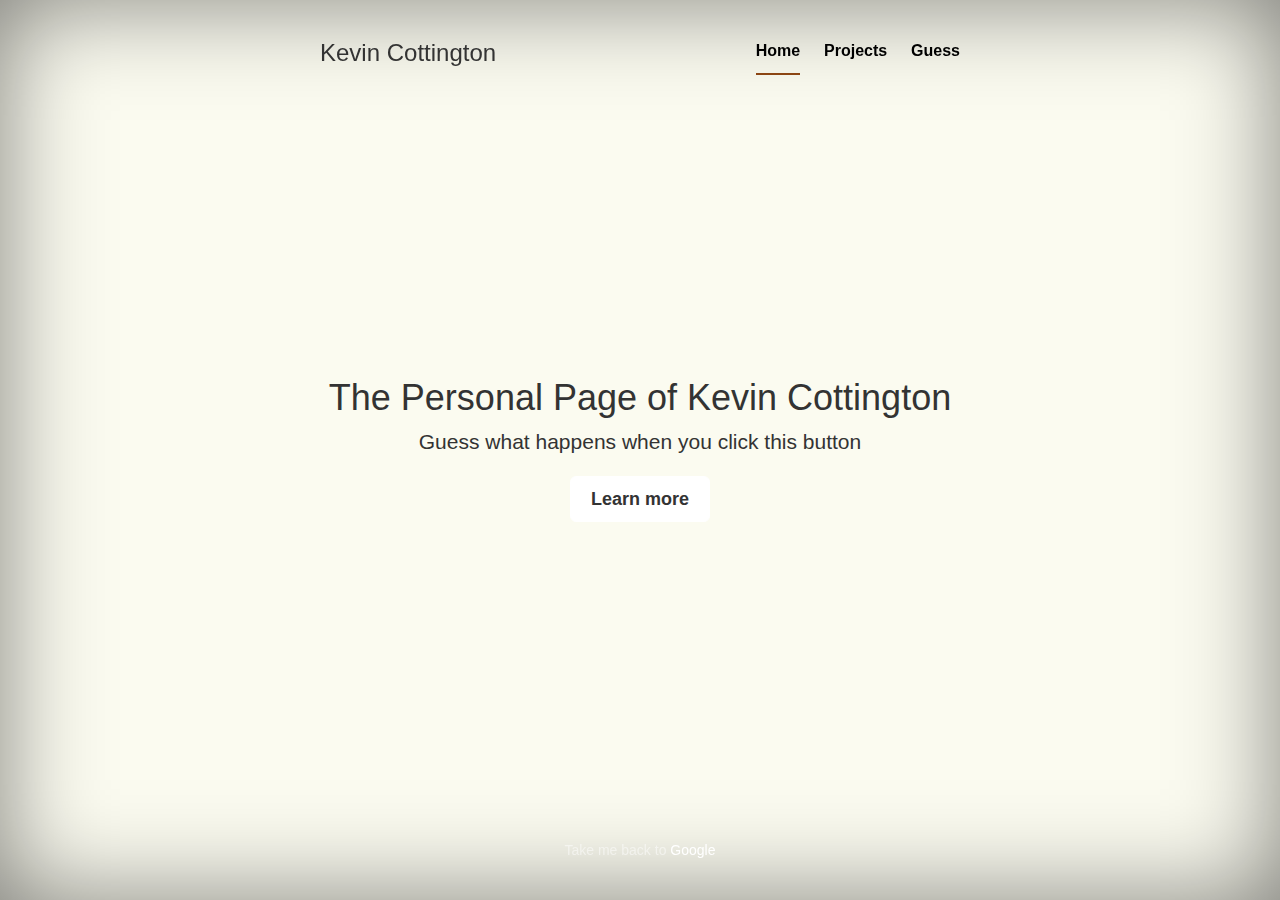
==== index.html @ 31f3a5fa "Added fancy website and readme" ====
<!DOCTYPE html>
<html lang="en">
  <head>
    <meta charset="utf-8">
    <meta http-equiv="X-UA-Compatible" content="IE=edge">
    <meta name="viewport" content="width=device-width, initial-scale=1">
    <!-- The above 3 meta tags *must* come first in the head; any other head content must come *after* these tags -->
    <meta name="description" content="">
    <meta name="author" content="">
    <link rel="icon" href="../../favicon.ico">

    <title>Hard Core Website</title>

    <!-- Bootstrap core CSS -->
    <link href="css/bootstrap.min.css" rel="stylesheet">

    <!-- IE10 viewport hack for Surface/desktop Windows 8 bug -->
    <link href="../../assets/css/ie10-viewport-bug-workaround.css" rel="stylesheet">

    <!-- Custom styles for this template -->
    <link href="cover.css" rel="stylesheet">

    <!-- Just for debugging purposes. Don't actually copy these 2 lines! -->
    <!--[if lt IE 9]><script src="../../assets/js/ie8-responsive-file-warning.js"></script><![endif]-->
    <script src="../../assets/js/ie-emulation-modes-warning.js"></script>

    <!-- HTML5 shim and Respond.js for IE8 support of HTML5 elements and media queries -->
    <!--[if lt IE 9]>
      <script src="https://oss.maxcdn.com/html5shiv/3.7.3/html5shiv.min.js"></script>
      <script src="https://oss.maxcdn.com/respond/1.4.2/respond.min.js"></script>
    <![endif]-->
  </head>

  <body>

    <div class="site-wrapper">

      <div class="site-wrapper-inner">

        <div class="cover-container">

          <div class="masthead clearfix">
            <div class="inner">
              <h3 class="masthead-brand">Kevin Cottington</h3>
              <nav>
                <ul class="nav masthead-nav">
                  <li class="active"><a href="#">Home</a></li>
                  <li><a href="./projects.html">Projects</a></li>
                  <li><a href="#">Guess</a></li>
                </ul>
              </nav>
            </div>
          </div>

          <div class="inner cover">
            <h1 class="cover-heading">The Personal Page of Kevin Cottington</h1>
            <p class="lead">Guess what happens when you click this button</p>
            <p class="lead">
              <a href="#" class="btn btn-lg btn-default">Learn more</a>
            </p>
          </div>

          <div class="mastfoot">
            <div class="inner">
              <p>Take me back to <a href="http://www.google.ca">Google</a></p>
            </div>
          </div>

        </div>

      </div>

    </div>

    <!-- Bootstrap core JavaScript
    ================================================== -->
    <!-- Placed at the end of the document so the pages load faster -->
    <script src="https://ajax.googleapis.com/ajax/libs/jquery/1.12.4/jquery.min.js"></script>
    <script>window.jQuery || document.write('<script src="../../assets/js/vendor/jquery.min.js"><\/script>')</script>
    <script src="js/bootstrap.min.js"></script>
    <!-- IE10 viewport hack for Surface/desktop Windows 8 bug -->
    <script src="../../assets/js/ie10-viewport-bug-workaround.js"></script>
  </body>
</html>
---- cover.css ----
/*
 * Globals
 */

/* Links */
a,
a:focus,
a:hover {
  color: #fff;
}

/* Custom default button */
.btn-default,
.btn-default:hover,
.btn-default:focus {
  color: #333;
  text-shadow: none; /* Prevent inheritance from `body` */
  background-color: #fff;
  border: 1px solid #fff;
}


/*
 * Base structure
 */

html,
body {
  height: 100%;
  background-color: #FBFBF0;
}
body {
  color: #333;
  text-align: center;
  /*text-shadow: 0 1px 3px rgba(0,0,0,.5);*/
}

/* Extra markup and styles for table-esque vertical and horizontal centering */
.site-wrapper {
  display: table;
  width: 100%;
  height: 100%; /* For at least Firefox */
  min-height: 100%;
  -webkit-box-shadow: inset 0 0 100px rgba(0,0,0,.5);
          box-shadow: inset 0 0 100px rgba(0,0,0,.5);
}
.site-wrapper-inner {
  display: table-cell;
  vertical-align: top;
}
.cover-container {
  margin-right: auto;
  margin-left: auto;
}

/* Padding for spacing */
.inner {
  padding: 30px;
}


/*
 * Header
 */
.masthead-brand {
  margin-top: 10px;
  margin-bottom: 10px;
}

.masthead-nav > li {
  display: inline-block;
}
.masthead-nav > li + li {
  margin-left: 20px;
}
.masthead-nav > li > a {
  padding-right: 0;
  padding-left: 0;
  font-size: 16px;
  font-weight: bold;
  color: black; /* IE8 proofing */
  /*color: rgba(255,255,255,.75);*/
  border-bottom: 2px solid transparent;
}
.masthead-nav > li > a:hover,
.masthead-nav > li > a:focus {
  background-color: transparent;
  border-bottom-color: #a9a9a9;
  border-bottom-color: rgba(255,255,255,.25);
}
.masthead-nav > .active > a,
.masthead-nav > .active > a:hover,
.masthead-nav > .active > a:focus {
  color: black;
  border-bottom-color: saddlebrown;
}

@media (min-width: 768px) {
  .masthead-brand {
    float: left;
  }
  .masthead-nav {
    float: right;
  }
}


/*
 * Cover
 */

.cover {
  padding: 0 20px;
}
.cover .btn-lg {
  padding: 10px 20px;
  font-weight: bold;
}


/*
 * Footer
 */

.mastfoot {
  color: #999; /* IE8 proofing */
  color: rgba(255,255,255,.5);
}


/*
 * Affix and center
 */

@media (min-width: 768px) {
  /* Pull out the header and footer */
  .masthead {
    position: fixed;
    top: 0;
  }
  .mastfoot {
    position: fixed;
    bottom: 0;
  }
  /* Start the vertical centering */
  .site-wrapper-inner {
    vertical-align: middle;
  }
  /* Handle the widths */
  .masthead,
  .mastfoot,
  .cover-container {
    width: 100%; /* Must be percentage or pixels for horizontal alignment */
  }
}

@media (min-width: 992px) {
  .masthead,
  .mastfoot,
  .cover-container {
    width: 700px;
  }
}
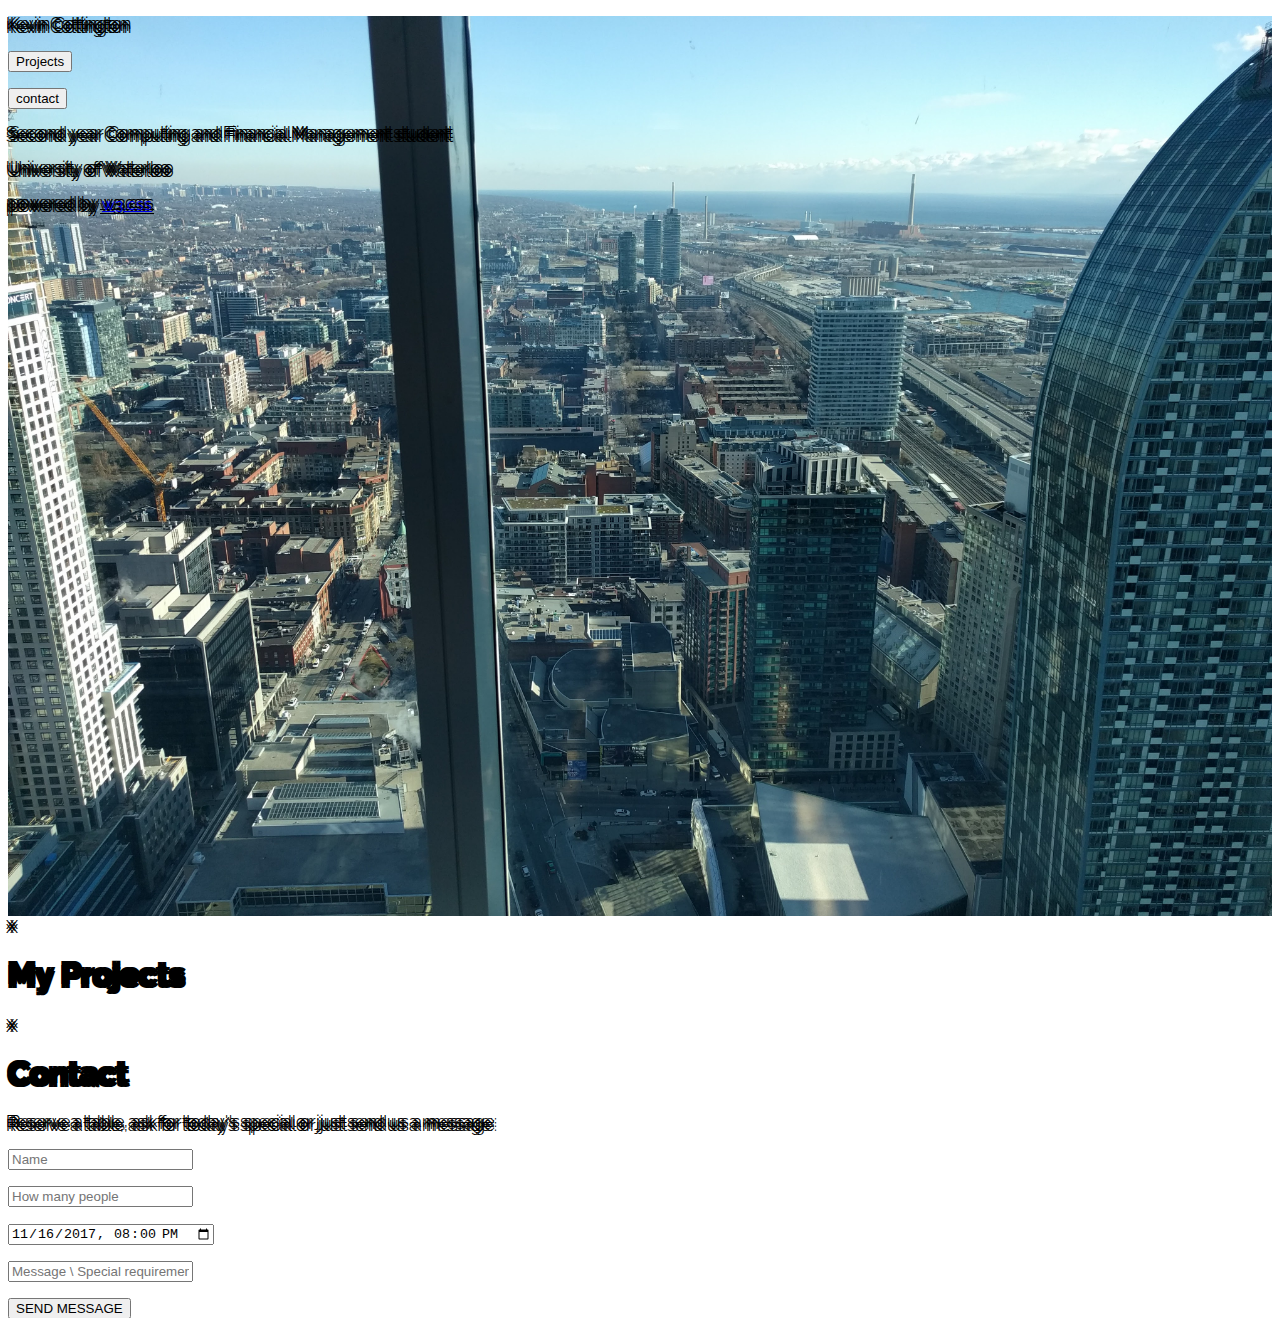
==== commit f568519d: "Changed entire website" ====
--- a/index.html
+++ b/index.html
@@ -1,84 +1,96 @@
 <!DOCTYPE html>
-<html lang="en">
-  <head>
-    <meta charset="utf-8">
-    <meta http-equiv="X-UA-Compatible" content="IE=edge">
-    <meta name="viewport" content="width=device-width, initial-scale=1">
-    <!-- The above 3 meta tags *must* come first in the head; any other head content must come *after* these tags -->
-    <meta name="description" content="">
-    <meta name="author" content="">
-    <link rel="icon" href="../../favicon.ico">
+<html>
+<title>W3.CSS Template</title>
+<meta charset="UTF-8">
+<meta name="viewport" content="width=device-width, initial-scale=1">
+<link rel="stylesheet" href="http://www.w3schools.com/lib/w3.css">
+<link rel="stylesheet" href="https://fonts.googleapis.com/css?family=Raleway">
+<style>
+body,h1,h5 {font-family: "Raleway", sans-serif;
+text-shadow:
+    -2px -2px 0 #000,
+    2px -2px 0 #000,
+    -2px 2px 0 #000,
+    2px 2px 0 #000; }
+body, html {height: 100%}
+.bgimg {
+    background-image: url('./img/bloomberg_office.jpg');
+    min-height: 100%;
+    background-position: center;
+    background-size: cover;
+}
+</style>
+<body>
 
-    <title>Hard Core Website</title>
+<div class="bgimg w3-display-container w3-text-white">
+  <div class="w3-display-middle w3-jumbo w3-padding-jumbo">
+    <p>Kevin Cottington</p>
+  </div>
+  <div class="w3-display-topleft w3-padding-jumbo w3-xlarge">
+    <p><button onclick="document.getElementById('menu').style.display='block'" class="w3-btn w3-hover-light-grey">Projects</button></p>
+    <p><button onclick="document.getElementById('contact').style.display='block'" class="w3-btn w3-hover-light-grey">contact</button></p>
+  </div>
+  <div class="w3-display-bottomright w3-padding-jumbo">
+    <p class="w3-xlarge">Second year Computing and Financial Management student</p>
+    <p class="w3-large">University of Waterloo</p>
+    <p>powered by <a href="http://www.w3schools.com/w3css/default.asp" target="_blank">w3.css</a></p>
+  </div>
+</div>
 
-    <!-- Bootstrap core CSS -->
-    <link href="css/bootstrap.min.css" rel="stylesheet">
+<!-- Menu Modal -->
+<div id="menu" class="w3-modal">
+  <div class="w3-modal-content w3-animate-zoom">
+    <div class="w3-container w3-black">
+      <span onclick="document.getElementById('menu').style.display='none'" class="w3-closebtn w3-xxlarge w3-hover-text-grey">x</span>
+      <h1>My Projects</h1>
+    </div>
+    <!--<div class="w3-container">
+      <h5>Tomato Soup <b>$2.50</b></h5>
+      <h5>Chicken Salad <b>$3.50</b></h5>
+      <h5>Bread and Butter <b>$1.00</b></h5>
+    </div>
+    <div class="w3-container w3-black">
+      <h1>Main Courses</h1>
+    </div>
+    <div class="w3-container">
+      <h5>Grilled Fish and Potatoes <b>$8.50</b></h5>
+      <h5>Italian Pizza <b>$5.50</b></h5>
+      <h5>Veggie Pasta <b>$4.00</b></h5>
+      <h5>Chicken and Potatoes <b>$6.50</b></h5>
+      <h5>Deluxe Burger <b>$5.00</b></h5>
+    </div>
+    <div class="w3-container w3-black">
+      <h1>Desserts</h1>
+    </div>
+    <div class="w3-container">
+      <h5>Fruit Salad <b>$2.50</b></h5>
+      <h5>Ice cream <b>$2.00</b></h5>
+      <h5>Chocolate Cake <b>$4.00</b></h5>
+      <h5>Cheese <b>$5.50</b></h5>
+    </div>
+  </div>-->
+</div>
 
-    <!-- IE10 viewport hack for Surface/desktop Windows 8 bug -->
-    <link href="../../assets/css/ie10-viewport-bug-workaround.css" rel="stylesheet">
+<!-- Contact Modal -->
+<div id="contact" class="w3-modal">
+  <div class="w3-modal-content w3-animate-zoom">
+    <div class="w3-container w3-black">
+      <span onclick="document.getElementById('contact').style.display='none'" class="w3-closebtn w3-xxlarge w3-hover-text-grey">x</span>
+      <h1>Contact</h1>
+    </div>
+    <div class="w3-container">
+      <p>Reserve a table, ask for today's special or just send us a message:</p>
+      <form action="form.asp" target="_blank">
+        <p><input class="w3-input w3-padding-16 w3-border" type="text" placeholder="Name" required name="Name"></p>
+        <p><input class="w3-input w3-padding-16 w3-border" type="number" placeholder="How many people" required name="People"></p>
+        <p><input class="w3-input w3-padding-16 w3-border" type="datetime-local" placeholder="Date and time" required name="date" value="2017-11-16T20:00"></p>
+        <p><input class="w3-input w3-padding-16 w3-border" type="text" placeholder="Message \ Special requirements" required name="Message"></p>
+        <p><button class="w3-btn w3-light-grey w3-padding" type="submit">SEND MESSAGE</button></p>
+      </form>
+    </div>
+  </div>
+</div>
 
-    <!-- Custom styles for this template -->
-    <link href="cover.css" rel="stylesheet">
+</body>
+</html>
 
-    <!-- Just for debugging purposes. Don't actually copy these 2 lines! -->
-    <!--[if lt IE 9]><script src="../../assets/js/ie8-responsive-file-warning.js"></script><![endif]-->
-    <script src="../../assets/js/ie-emulation-modes-warning.js"></script>
-
-    <!-- HTML5 shim and Respond.js for IE8 support of HTML5 elements and media queries -->
-    <!--[if lt IE 9]>
-      <script src="https://oss.maxcdn.com/html5shiv/3.7.3/html5shiv.min.js"></script>
-      <script src="https://oss.maxcdn.com/respond/1.4.2/respond.min.js"></script>
-    <![endif]-->
-  </head>
-
-  <body>
-
-    <div class="site-wrapper">
-
-      <div class="site-wrapper-inner">
-
-        <div class="cover-container">
-
-          <div class="masthead clearfix">
-            <div class="inner">
-              <h3 class="masthead-brand">Kevin Cottington</h3>
-              <nav>
-                <ul class="nav masthead-nav">
-                  <li class="active"><a href="#">Home</a></li>
-                  <li><a href="./projects.html">Projects</a></li>
-                  <li><a href="#">Guess</a></li>
-                </ul>
-              </nav>
-            </div>
-          </div>
-
-          <div class="inner cover">
-            <h1 class="cover-heading">The Personal Page of Kevin Cottington</h1>
-            <p class="lead">Guess what happens when you click this button</p>
-            <p class="lead">
-              <a href="#" class="btn btn-lg btn-default">Learn more</a>
-            </p>
-          </div>
-
-          <div class="mastfoot">
-            <div class="inner">
-              <p>Take me back to <a href="http://www.google.ca">Google</a></p>
-            </div>
-          </div>
-
-        </div>
-
-      </div>
-
-    </div>
-
-    <!-- Bootstrap core JavaScript
-    ================================================== -->
-    <!-- Placed at the end of the document so the pages load faster -->
-    <script src="https://ajax.googleapis.com/ajax/libs/jquery/1.12.4/jquery.min.js"></script>
-    <script>window.jQuery || document.write('<script src="../../assets/js/vendor/jquery.min.js"><\/script>')</script>
-    <script src="js/bootstrap.min.js"></script>
-    <!-- IE10 viewport hack for Surface/desktop Windows 8 bug -->
-    <script src="../../assets/js/ie10-viewport-bug-workaround.js"></script>
-  </body>
-</html>
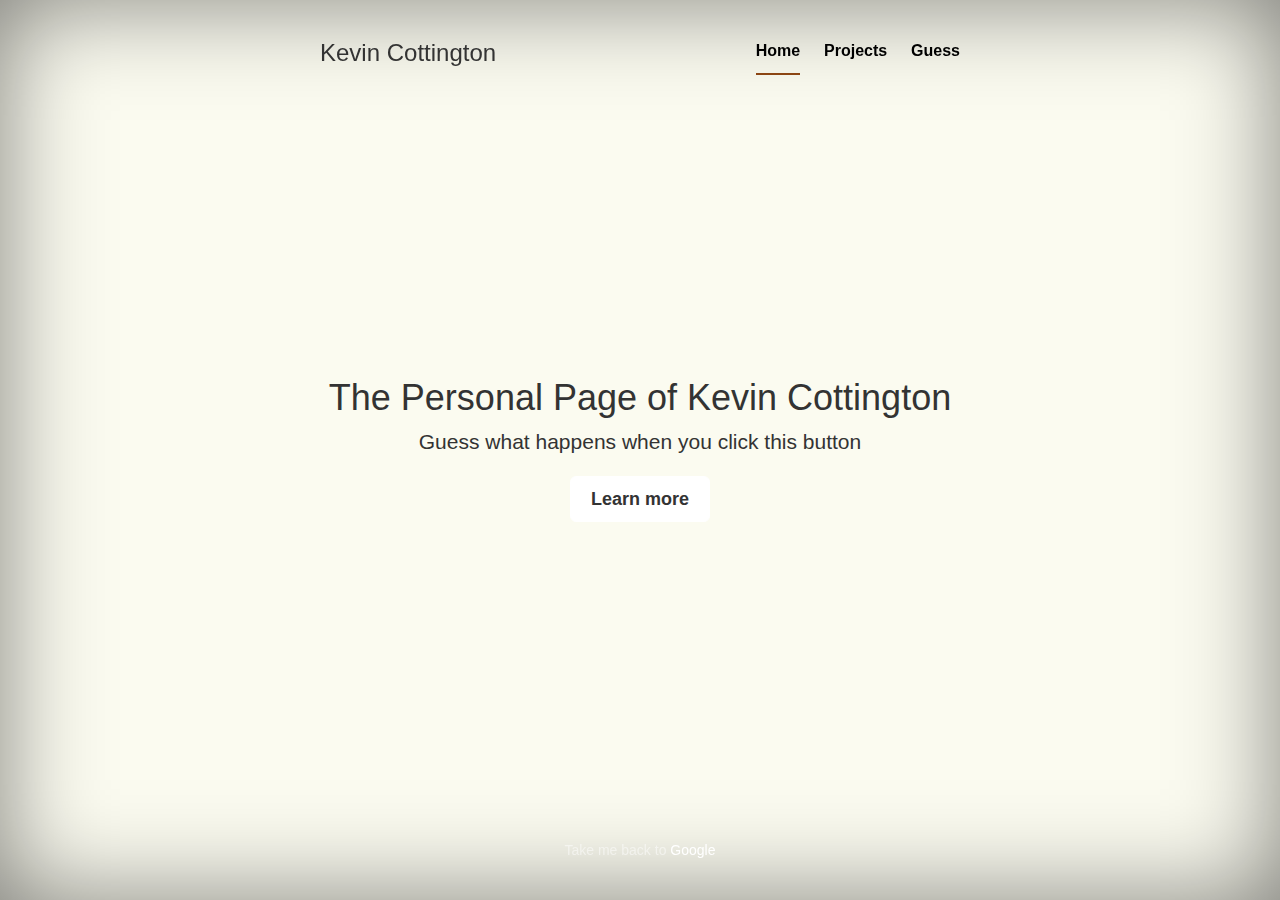
==== commit eb46934f: "Revert "Changed entire website"" ====
--- a/index.html
+++ b/index.html
@@ -1,96 +1,86 @@
 <!DOCTYPE html>
-<html>
-<title>W3.CSS Template</title>
-<meta charset="UTF-8">
-<meta name="viewport" content="width=device-width, initial-scale=1">
-<link rel="stylesheet" href="http://www.w3schools.com/lib/w3.css">
-<link rel="stylesheet" href="https://fonts.googleapis.com/css?family=Raleway">
-<style>
-body,h1,h5 {font-family: "Raleway", sans-serif;
-text-shadow:
-    -2px -2px 0 #000,
-    2px -2px 0 #000,
-    -2px 2px 0 #000,
-    2px 2px 0 #000; }
-body, html {height: 100%}
-.bgimg {
-    background-image: url('./img/bloomberg_office.jpg');
-    min-height: 100%;
-    background-position: center;
-    background-size: cover;
-}
-</style>
-<body>
+<html lang="en">
+  <head>
+    <meta charset="utf-8">
+    <meta http-equiv="X-UA-Compatible" content="IE=edge">
+    <meta name="viewport" content="width=device-width, initial-scale=1">
+    <!-- The above 3 meta tags *must* come first in the head; any other head content must come *after* these tags -->
+    <meta name="description" content="">
+    <meta name="author" content="">
+    <link rel="icon" href="../../favicon.ico">
 
-<div class="bgimg w3-display-container w3-text-white">
-  <div class="w3-display-middle w3-jumbo w3-padding-jumbo">
-    <p>Kevin Cottington</p>
-  </div>
-  <div class="w3-display-topleft w3-padding-jumbo w3-xlarge">
-    <p><button onclick="document.getElementById('menu').style.display='block'" class="w3-btn w3-hover-light-grey">Projects</button></p>
-    <p><button onclick="document.getElementById('contact').style.display='block'" class="w3-btn w3-hover-light-grey">contact</button></p>
-  </div>
-  <div class="w3-display-bottomright w3-padding-jumbo">
-    <p class="w3-xlarge">Second year Computing and Financial Management student</p>
-    <p class="w3-large">University of Waterloo</p>
-    <p>powered by <a href="http://www.w3schools.com/w3css/default.asp" target="_blank">w3.css</a></p>
-  </div>
-</div>
+    <title>Hard Core Website</title>
 
-<!-- Menu Modal -->
-<div id="menu" class="w3-modal">
-  <div class="w3-modal-content w3-animate-zoom">
-    <div class="w3-container w3-black">
-      <span onclick="document.getElementById('menu').style.display='none'" class="w3-closebtn w3-xxlarge w3-hover-text-grey">x</span>
-      <h1>My Projects</h1>
+    <!--<link rel="icon" type="img/ico" href="./favicon.ico">-->
+
+    <!-- Bootstrap core CSS -->
+    <link href="css/bootstrap.min.css" rel="stylesheet">
+
+    <!-- IE10 viewport hack for Surface/desktop Windows 8 bug -->
+    <link href="../../assets/css/ie10-viewport-bug-workaround.css" rel="stylesheet">
+
+    <!-- Custom styles for this template -->
+    <link href="cover.css" rel="stylesheet">
+
+    <!-- Just for debugging purposes. Don't actually copy these 2 lines! -->
+    <!--[if lt IE 9]><script src="../../assets/js/ie8-responsive-file-warning.js"></script><![endif]-->
+    <script src="../../assets/js/ie-emulation-modes-warning.js"></script>
+
+    <!-- HTML5 shim and Respond.js for IE8 support of HTML5 elements and media queries -->
+    <!--[if lt IE 9]>
+      <script src="https://oss.maxcdn.com/html5shiv/3.7.3/html5shiv.min.js"></script>
+      <script src="https://oss.maxcdn.com/respond/1.4.2/respond.min.js"></script>
+    <![endif]-->
+  </head>
+
+  <body>
+
+    <div class="site-wrapper">
+
+      <div class="site-wrapper-inner">
+
+        <div class="cover-container">
+
+          <div class="masthead clearfix">
+            <div class="inner">
+              <h3 class="masthead-brand">Kevin Cottington</h3>
+              <nav>
+                <ul class="nav masthead-nav">
+                  <li class="active"><a href="#">Home</a></li>
+                  <li><a href="./projects.html">Projects</a></li>
+                  <li><a href="#">Guess</a></li>
+                </ul>
+              </nav>
+            </div>
+          </div>
+
+          <div class="inner cover">
+            <h1 class="cover-heading">The Personal Page of Kevin Cottington</h1>
+            <p class="lead">Guess what happens when you click this button</p>
+            <p class="lead">
+              <a href="#" class="btn btn-lg btn-default">Learn more</a>
+            </p>
+          </div>
+
+          <div class="mastfoot">
+            <div class="inner">
+              <p>Take me back to <a href="http://www.google.ca">Google</a></p>
+            </div>
+          </div>
+
+        </div>
+
+      </div>
+
     </div>
-    <!--<div class="w3-container">
-      <h5>Tomato Soup <b>$2.50</b></h5>
-      <h5>Chicken Salad <b>$3.50</b></h5>
-      <h5>Bread and Butter <b>$1.00</b></h5>
-    </div>
-    <div class="w3-container w3-black">
-      <h1>Main Courses</h1>
-    </div>
-    <div class="w3-container">
-      <h5>Grilled Fish and Potatoes <b>$8.50</b></h5>
-      <h5>Italian Pizza <b>$5.50</b></h5>
-      <h5>Veggie Pasta <b>$4.00</b></h5>
-      <h5>Chicken and Potatoes <b>$6.50</b></h5>
-      <h5>Deluxe Burger <b>$5.00</b></h5>
-    </div>
-    <div class="w3-container w3-black">
-      <h1>Desserts</h1>
-    </div>
-    <div class="w3-container">
-      <h5>Fruit Salad <b>$2.50</b></h5>
-      <h5>Ice cream <b>$2.00</b></h5>
-      <h5>Chocolate Cake <b>$4.00</b></h5>
-      <h5>Cheese <b>$5.50</b></h5>
-    </div>
-  </div>-->
-</div>
 
-<!-- Contact Modal -->
-<div id="contact" class="w3-modal">
-  <div class="w3-modal-content w3-animate-zoom">
-    <div class="w3-container w3-black">
-      <span onclick="document.getElementById('contact').style.display='none'" class="w3-closebtn w3-xxlarge w3-hover-text-grey">x</span>
-      <h1>Contact</h1>
-    </div>
-    <div class="w3-container">
-      <p>Reserve a table, ask for today's special or just send us a message:</p>
-      <form action="form.asp" target="_blank">
-        <p><input class="w3-input w3-padding-16 w3-border" type="text" placeholder="Name" required name="Name"></p>
-        <p><input class="w3-input w3-padding-16 w3-border" type="number" placeholder="How many people" required name="People"></p>
-        <p><input class="w3-input w3-padding-16 w3-border" type="datetime-local" placeholder="Date and time" required name="date" value="2017-11-16T20:00"></p>
-        <p><input class="w3-input w3-padding-16 w3-border" type="text" placeholder="Message \ Special requirements" required name="Message"></p>
-        <p><button class="w3-btn w3-light-grey w3-padding" type="submit">SEND MESSAGE</button></p>
-      </form>
-    </div>
-  </div>
-</div>
-
-</body>
+    <!-- Bootstrap core JavaScript
+    ================================================== -->
+    <!-- Placed at the end of the document so the pages load faster -->
+    <script src="https://ajax.googleapis.com/ajax/libs/jquery/1.12.4/jquery.min.js"></script>
+    <script>window.jQuery || document.write('<script src="../../assets/js/vendor/jquery.min.js"><\/script>')</script>
+    <script src="js/bootstrap.min.js"></script>
+    <!-- IE10 viewport hack for Surface/desktop Windows 8 bug -->
+    <script src="../../assets/js/ie10-viewport-bug-workaround.js"></script>
+  </body>
 </html>
-
--- a/cover.css
+++ b/cover.css
@@ -0,0 +1,163 @@
+/*
+ * Globals
+ */
+
+/* Links */
+a,
+a:focus,
+a:hover {
+  color: #fff;
+}
+
+/* Custom default button */
+.btn-default,
+.btn-default:hover,
+.btn-default:focus {
+  color: #333;
+  text-shadow: none; /* Prevent inheritance from `body` */
+  background-color: #fff;
+  border: 1px solid #fff;
+}
+
+
+/*
+ * Base structure
+ */
+
+html,
+body {
+  height: 100%;
+  background-color: #FBFBF0;
+}
+body {
+  color: #333;
+  text-align: center;
+  /*text-shadow: 0 1px 3px rgba(0,0,0,.5);*/
+}
+
+/* Extra markup and styles for table-esque vertical and horizontal centering */
+.site-wrapper {
+  display: table;
+  width: 100%;
+  height: 100%; /* For at least Firefox */
+  min-height: 100%;
+  -webkit-box-shadow: inset 0 0 100px rgba(0,0,0,.5);
+          box-shadow: inset 0 0 100px rgba(0,0,0,.5);
+}
+.site-wrapper-inner {
+  display: table-cell;
+  vertical-align: top;
+}
+.cover-container {
+  margin-right: auto;
+  margin-left: auto;
+}
+
+/* Padding for spacing */
+.inner {
+  padding: 30px;
+}
+
+
+/*
+ * Header
+ */
+.masthead-brand {
+  margin-top: 10px;
+  margin-bottom: 10px;
+}
+
+.masthead-nav > li {
+  display: inline-block;
+}
+.masthead-nav > li + li {
+  margin-left: 20px;
+}
+.masthead-nav > li > a {
+  padding-right: 0;
+  padding-left: 0;
+  font-size: 16px;
+  font-weight: bold;
+  color: black; /* IE8 proofing */
+  /*color: rgba(255,255,255,.75);*/
+  border-bottom: 2px solid transparent;
+}
+.masthead-nav > li > a:hover,
+.masthead-nav > li > a:focus {
+  background-color: transparent;
+  border-bottom-color: #a9a9a9;
+  border-bottom-color: rgba(255,255,255,.25);
+}
+.masthead-nav > .active > a,
+.masthead-nav > .active > a:hover,
+.masthead-nav > .active > a:focus {
+  color: black;
+  border-bottom-color: saddlebrown;
+}
+
+@media (min-width: 768px) {
+  .masthead-brand {
+    float: left;
+  }
+  .masthead-nav {
+    float: right;
+  }
+}
+
+
+/*
+ * Cover
+ */
+
+.cover {
+  padding: 0 20px;
+}
+.cover .btn-lg {
+  padding: 10px 20px;
+  font-weight: bold;
+}
+
+
+/*
+ * Footer
+ */
+
+.mastfoot {
+  color: #999; /* IE8 proofing */
+  color: rgba(255,255,255,.5);
+}
+
+
+/*
+ * Affix and center
+ */
+
+@media (min-width: 768px) {
+  /* Pull out the header and footer */
+  .masthead {
+    position: fixed;
+    top: 0;
+  }
+  .mastfoot {
+    position: fixed;
+    bottom: 0;
+  }
+  /* Start the vertical centering */
+  .site-wrapper-inner {
+    vertical-align: middle;
+  }
+  /* Handle the widths */
+  .masthead,
+  .mastfoot,
+  .cover-container {
+    width: 100%; /* Must be percentage or pixels for horizontal alignment */
+  }
+}
+
+@media (min-width: 992px) {
+  .masthead,
+  .mastfoot,
+  .cover-container {
+    width: 700px;
+  }
+}
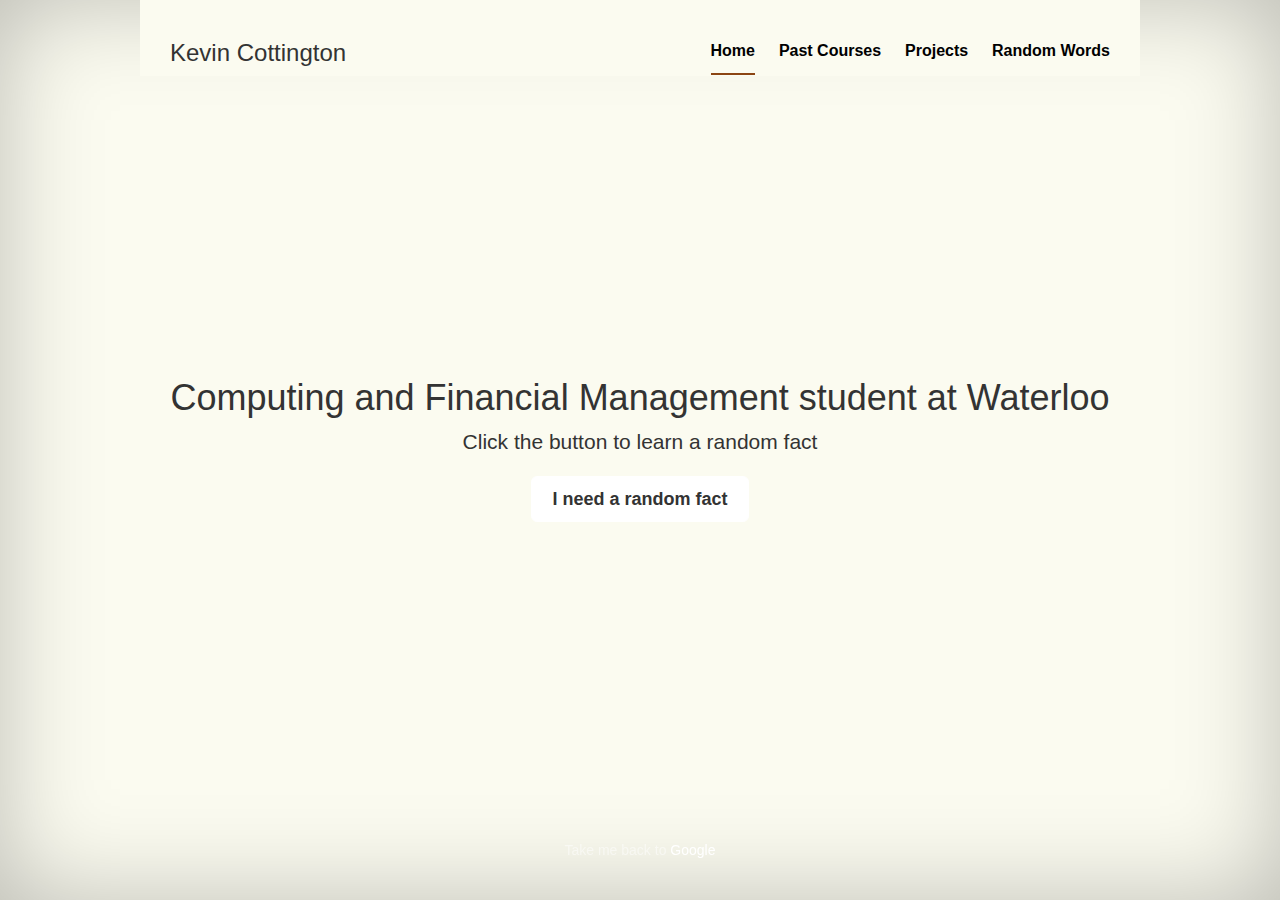
==== commit bd088655: "Updated academics section" ====
--- a/index.html
+++ b/index.html
@@ -9,7 +9,7 @@
     <meta name="author" content="">
     <link rel="icon" href="../../favicon.ico">
 
-    <title>Hard Core Website</title>
+    <title>Home | Kevin Cottington</title>
 
     <!--<link rel="icon" type="img/ico" href="./favicon.ico">-->
 
@@ -47,18 +47,21 @@
               <nav>
                 <ul class="nav masthead-nav">
                   <li class="active"><a href="#">Home</a></li>
+                  <li><a href="./academics.html">Past Courses</a></li>
                   <li><a href="./projects.html">Projects</a></li>
-                  <li><a href="#">Guess</a></li>
+                  <li><a href="./words.html">Random Words</a></li>
                 </ul>
               </nav>
             </div>
           </div>
 
           <div class="inner cover">
-            <h1 class="cover-heading">The Personal Page of Kevin Cottington</h1>
-            <p class="lead">Guess what happens when you click this button</p>
+            <h1 class="cover-heading">Computing and Financial Management student at Waterloo</h1>
+            <p class="lead">Click the button to learn a random fact</p>
             <p class="lead">
-              <a href="#" class="btn btn-lg btn-default">Learn more</a>
+              <a href="#" id="funky-button" class="btn btn-lg btn-default">
+                I need a random fact
+              </a>
             </p>
           </div>
 
@@ -84,3 +87,8 @@
     <script src="../../assets/js/ie10-viewport-bug-workaround.js"></script>
   </body>
 </html>
+<script>
+    $('#funky-button').on('click', () => {
+        $('#funky-button').text('Fact: You are too curious');
+    });
+</script>--- a/cover.css
+++ b/cover.css
@@ -41,8 +41,8 @@
   width: 100%;
   height: 100%; /* For at least Firefox */
   min-height: 100%;
-  -webkit-box-shadow: inset 0 0 100px rgba(0,0,0,.5);
-          box-shadow: inset 0 0 100px rgba(0,0,0,.5);
+  -webkit-box-shadow: inset 0 0 100px rgba(0,0,0,.25);
+          box-shadow: inset 0 0 100px rgba(0,0,0,.25);
 }
 .site-wrapper-inner {
   display: table-cell;
@@ -117,6 +117,12 @@
   font-weight: bold;
 }
 
+/*
+ * Main media
+ */
+.main {
+  padding-top: 15px;
+}
 
 /*
  * Footer
@@ -137,6 +143,8 @@
   .masthead {
     position: fixed;
     top: 0;
+    background-color: #FBFBF0;
+    /*box-shadow: inset 0 0 10px rgba(0,0,0,.2);*/
   }
   .mastfoot {
     position: fixed;
@@ -158,6 +166,6 @@
   .masthead,
   .mastfoot,
   .cover-container {
-    width: 700px;
+    width: 1000px;
   }
 }
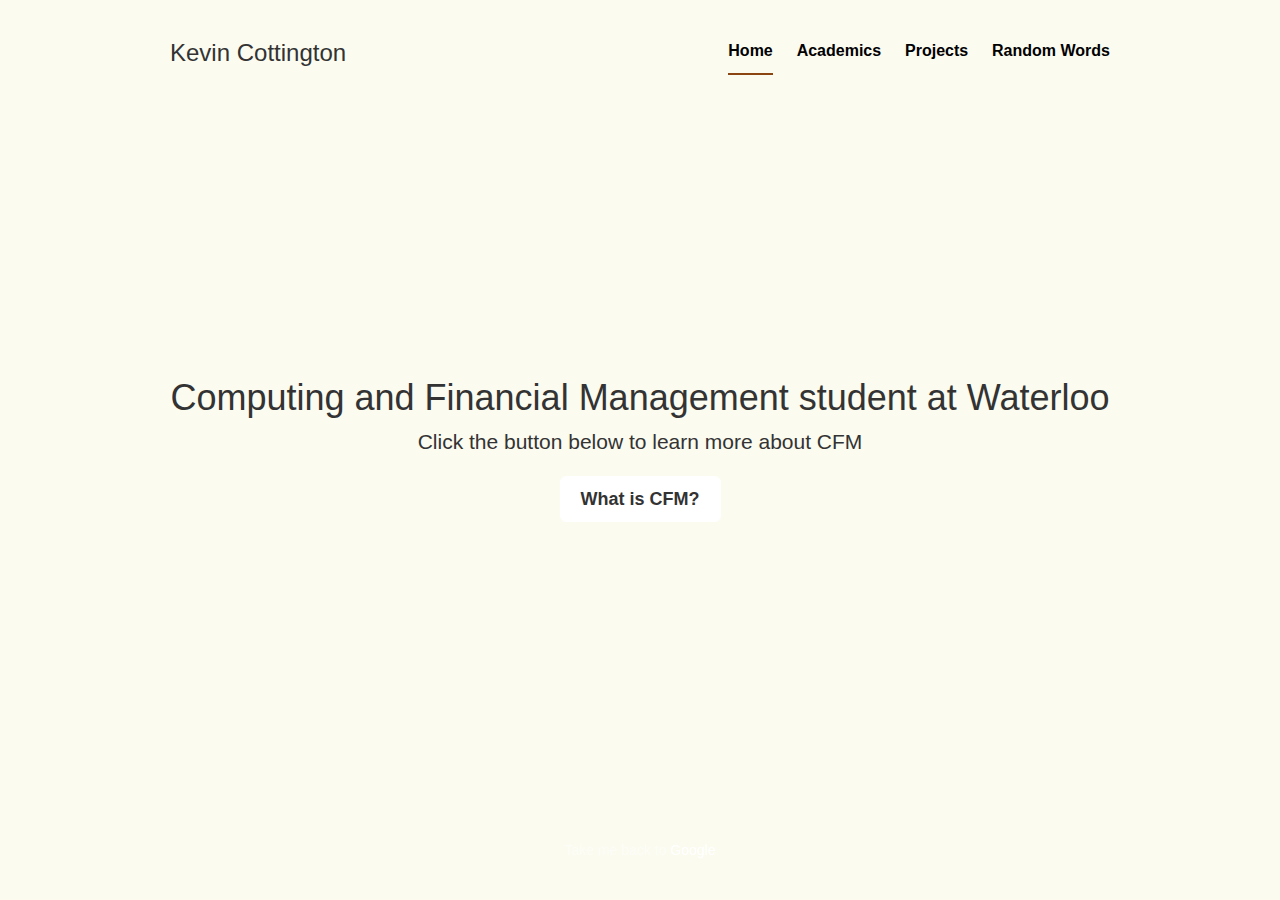
==== commit 17f6b38b: "Changed funky button" ====
--- a/index.html
+++ b/index.html
@@ -47,7 +47,7 @@
               <nav>
                 <ul class="nav masthead-nav">
                   <li class="active"><a href="#">Home</a></li>
-                  <li><a href="./academics.html">Past Courses</a></li>
+                  <li><a href="./academics.html">Academics</a></li>
                   <li><a href="./projects.html">Projects</a></li>
                   <li><a href="./words.html">Random Words</a></li>
                 </ul>
@@ -57,10 +57,10 @@
 
           <div class="inner cover">
             <h1 class="cover-heading">Computing and Financial Management student at Waterloo</h1>
-            <p class="lead">Click the button to learn a random fact</p>
+            <p class="lead">Click the button below to learn more about CFM</p>
             <p class="lead">
-              <a href="#" id="funky-button" class="btn btn-lg btn-default">
-                I need a random fact
+              <a href="./academics.html" id="funky-button" class="btn btn-lg btn-default">
+                What is CFM?
               </a>
             </p>
           </div>
@@ -88,7 +88,12 @@
   </body>
 </html>
 <script>
-    $('#funky-button').on('click', () => {
-        $('#funky-button').text('Fact: You are too curious');
+    $('#funky-button').hover(() => {
+        $('#funky-button').text('')
+        .append('<img src="./parrot.gif"/>')
+        .button();
+    },
+    () => {
+      $('#funky-button').text('What is CFM?');
     });
 </script>--- a/cover.css
+++ b/cover.css
@@ -41,8 +41,8 @@
   width: 100%;
   height: 100%; /* For at least Firefox */
   min-height: 100%;
-  -webkit-box-shadow: inset 0 0 100px rgba(0,0,0,.25);
-          box-shadow: inset 0 0 100px rgba(0,0,0,.25);
+  /* -webkit-box-shadow: inset 0 0 100px rgba(0,0,0,.25);
+          box-shadow: inset 0 0 100px rgba(0,0,0,.25); */
 }
 .site-wrapper-inner {
   display: table-cell;
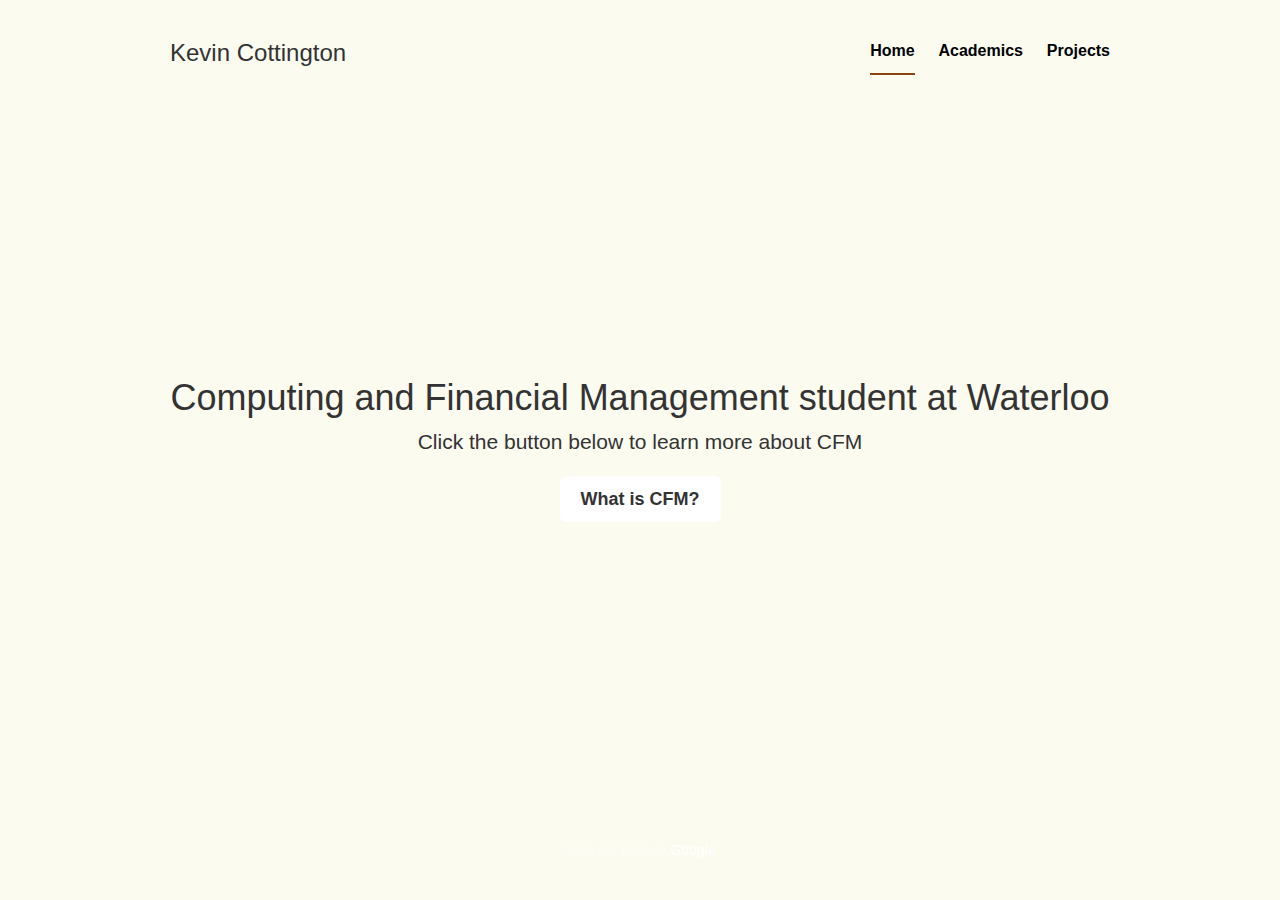
==== commit ac49b694: "JS dependency cleanup" ====
--- a/index.html
+++ b/index.html
@@ -16,15 +16,8 @@
     <!-- Bootstrap core CSS -->
     <link href="css/bootstrap.min.css" rel="stylesheet">
 
-    <!-- IE10 viewport hack for Surface/desktop Windows 8 bug -->
-    <link href="../../assets/css/ie10-viewport-bug-workaround.css" rel="stylesheet">
-
     <!-- Custom styles for this template -->
     <link href="cover.css" rel="stylesheet">
-
-    <!-- Just for debugging purposes. Don't actually copy these 2 lines! -->
-    <!--[if lt IE 9]><script src="../../assets/js/ie8-responsive-file-warning.js"></script><![endif]-->
-    <script src="../../assets/js/ie-emulation-modes-warning.js"></script>
 
     <!-- HTML5 shim and Respond.js for IE8 support of HTML5 elements and media queries -->
     <!--[if lt IE 9]>
@@ -49,7 +42,6 @@
                   <li class="active"><a href="#">Home</a></li>
                   <li><a href="./academics.html">Academics</a></li>
                   <li><a href="./projects.html">Projects</a></li>
-                  <li><a href="./words.html">Random Words</a></li>
                 </ul>
               </nav>
             </div>
@@ -83,8 +75,6 @@
     <script src="https://ajax.googleapis.com/ajax/libs/jquery/1.12.4/jquery.min.js"></script>
     <script>window.jQuery || document.write('<script src="../../assets/js/vendor/jquery.min.js"><\/script>')</script>
     <script src="js/bootstrap.min.js"></script>
-    <!-- IE10 viewport hack for Surface/desktop Windows 8 bug -->
-    <script src="../../assets/js/ie10-viewport-bug-workaround.js"></script>
   </body>
 </html>
 <script>
